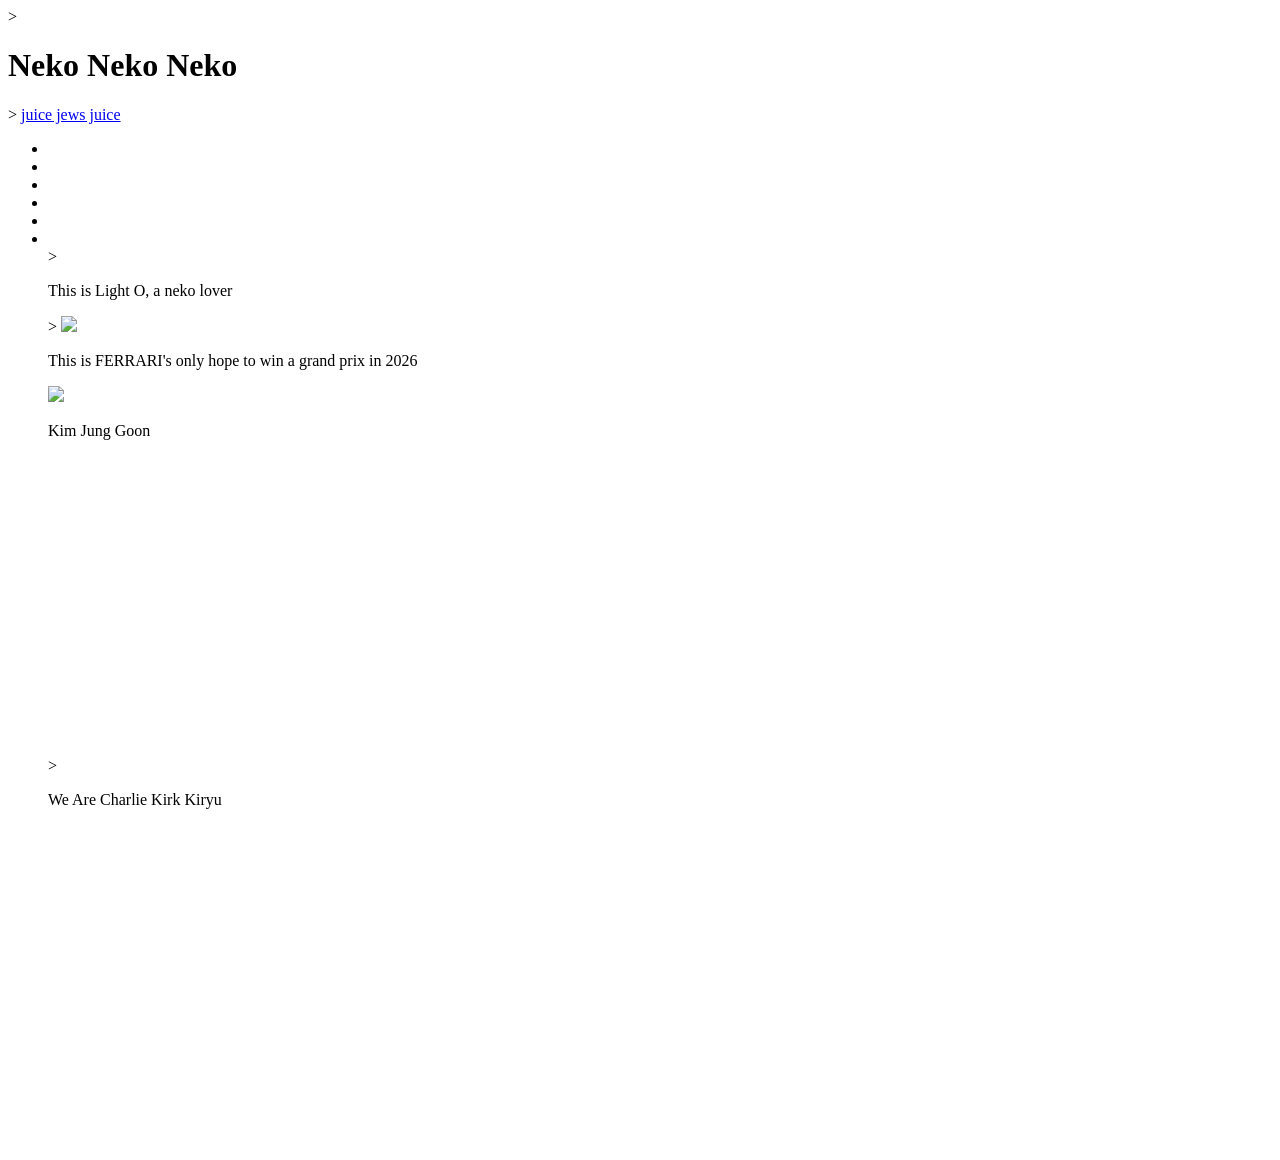
==== index.html @ db876afd "2/3/13" ====
<!DOCTYPE html>
<html lang ="zh-Hant-TW">
</html>
<head>
<meta charset = "utf-8">
<meta name="viewport" content="width=device-width, initial scale=1.">
</head>
<body>
<!--標題-->>
<h1>Neko Neko Neko </h1>

<!--超連結-->>
<a href="http://www.bdsh.ntpc.edu.tw">juice jews juice </a>
<ul>
    <li></li>
    <li></li>
    <li></li>
    <li></li>
    <li></li>
    <li></li>
<!--內文-->>
<p>This is Light O, a neko lover</p>
<!--圖片-->>
<img src="img/neko.png" width=500 >

<p>This is FERRARI's only hope to win a grand prix in 2026</p>
<img src="img/macarena wing.jpg" width=500 >

<p>Kim Jung Goon</p>
<!--嵌入連結-->>
<iframe width="560" height="315" src="https://www.youtube.com/embed/H3ynKWEboA8?si=vUtHx6YzVUNZuGFk" title="YouTube video player" frameborder="0" allow="accelerometer; autoplay; clipboard-write; encrypted-media; gyroscope; picture-in-picture; web-share" referrerpolicy="strict-origin-when-cross-origin" allowfullscreen></iframe>
<p>We Are Charlie Kirk Kiryu</p>
<iframe width="560" height="315" src="https://www.youtube.com/embed/f5XNplSFiTo?si=nTGgiLHORkFfP7qp" title="YouTube video player" frameborder="0" allow="accelerometer; autoplay; clipboard-write; encrypted-media; gyroscope; picture-in-picture; web-share" referrerpolicy="strict-origin-when-cross-origin" allowfullscreen></iframe>


</body>
</html>
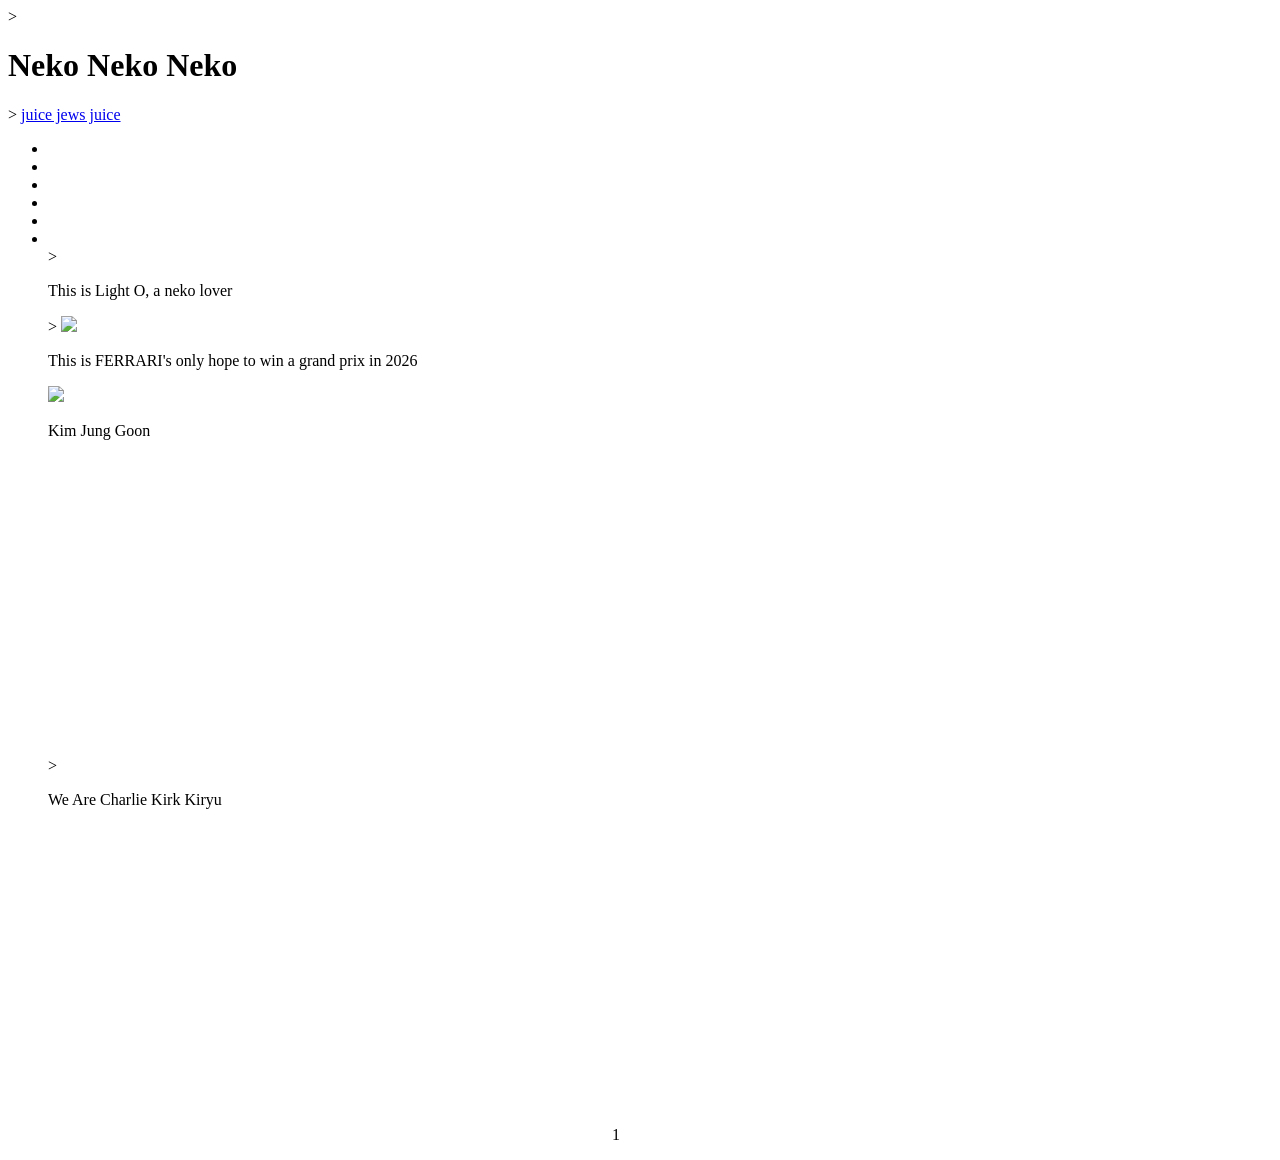
==== commit c662eb04: "26/3/13" ====
--- a/index.html
+++ b/index.html
@@ -32,7 +32,7 @@
 <p>We Are Charlie Kirk Kiryu</p>
 <iframe width="560" height="315" src="https://www.youtube.com/embed/f5XNplSFiTo?si=nTGgiLHORkFfP7qp" title="YouTube video player" frameborder="0" allow="accelerometer; autoplay; clipboard-write; encrypted-media; gyroscope; picture-in-picture; web-share" referrerpolicy="strict-origin-when-cross-origin" allowfullscreen></iframe>
 
-
+1
 </body>
 </html>
 
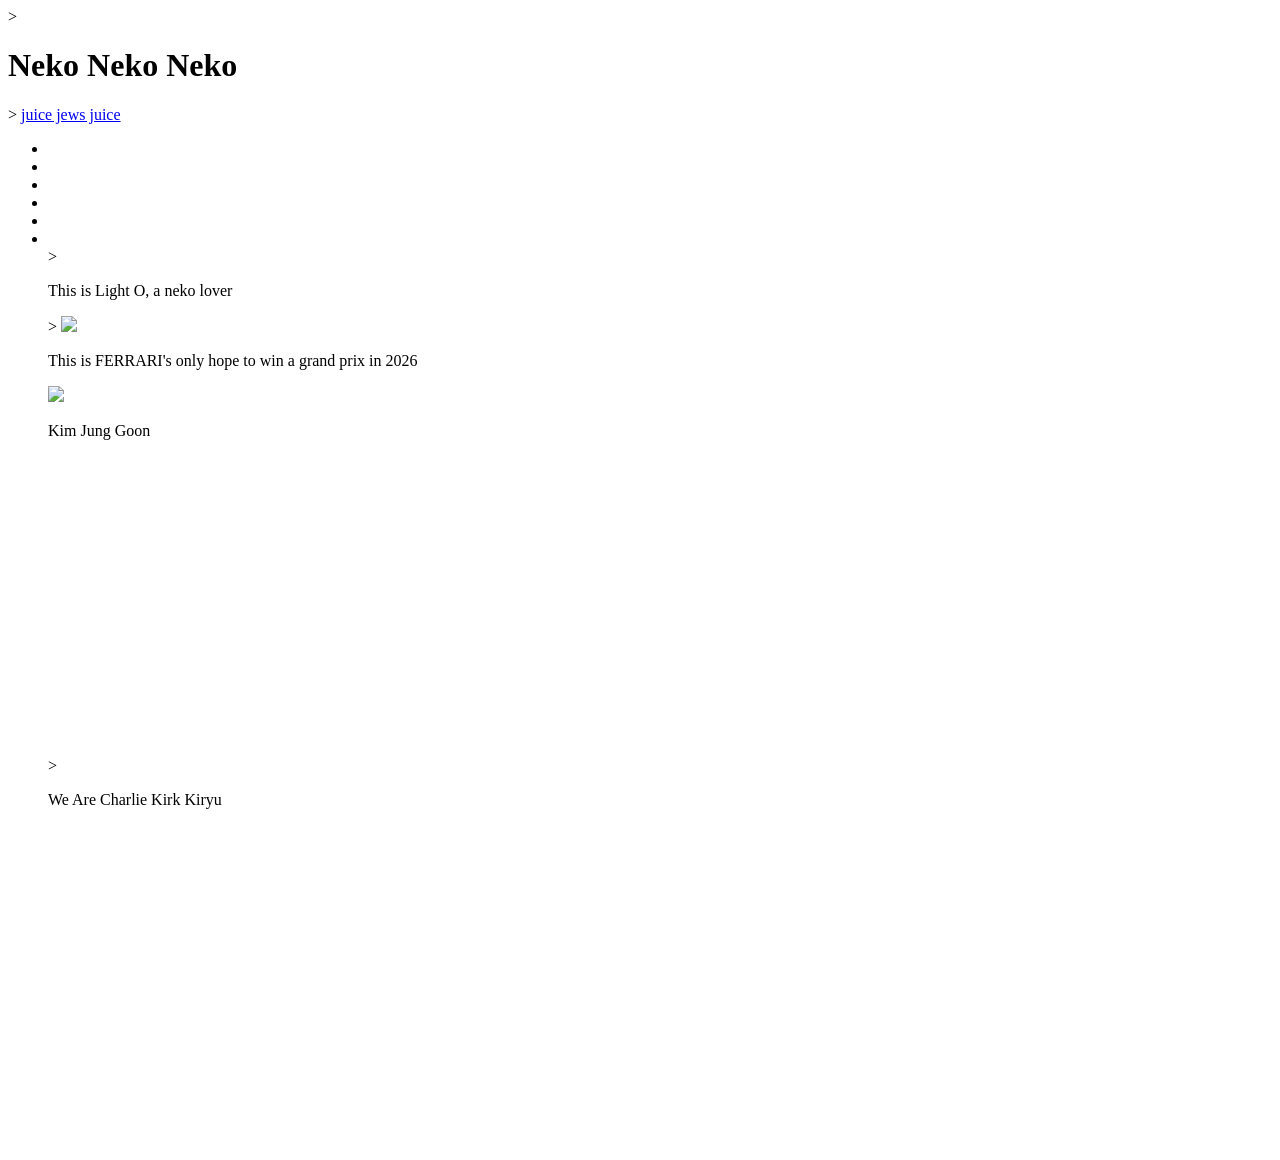
==== commit 2a5bcea6: "26/3/13" ====
--- a/index.html
+++ b/index.html
@@ -32,7 +32,6 @@
 <p>We Are Charlie Kirk Kiryu</p>
 <iframe width="560" height="315" src="https://www.youtube.com/embed/f5XNplSFiTo?si=nTGgiLHORkFfP7qp" title="YouTube video player" frameborder="0" allow="accelerometer; autoplay; clipboard-write; encrypted-media; gyroscope; picture-in-picture; web-share" referrerpolicy="strict-origin-when-cross-origin" allowfullscreen></iframe>
 
-1
 </body>
 </html>
 
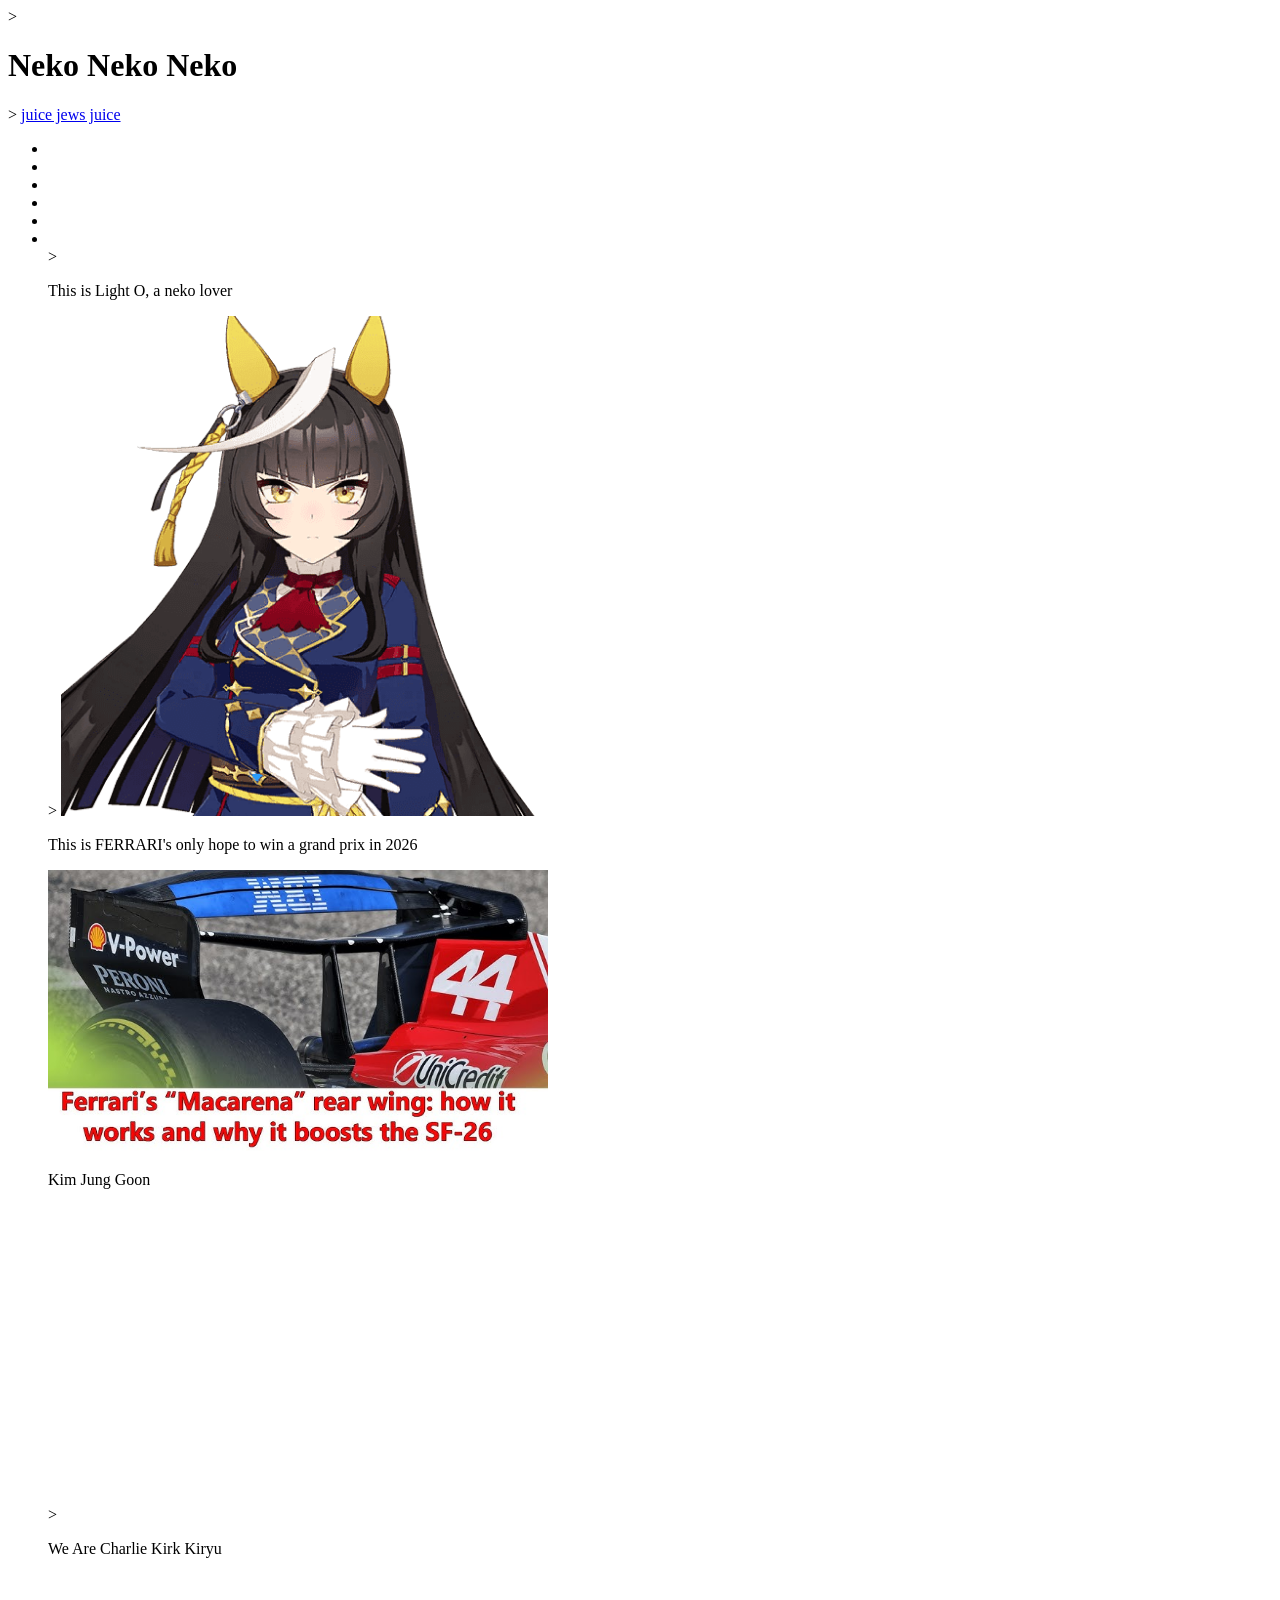
==== commit 48e9681a: "26/3/20" ====
--- a/index.html
+++ b/index.html
@@ -4,6 +4,8 @@
 <head>
 <meta charset = "utf-8">
 <meta name="viewport" content="width=device-width, initial scale=1.">
+ <link href="style.css" rel="stylesheet">
+
 </head>
 <body>
 <!--標題-->>
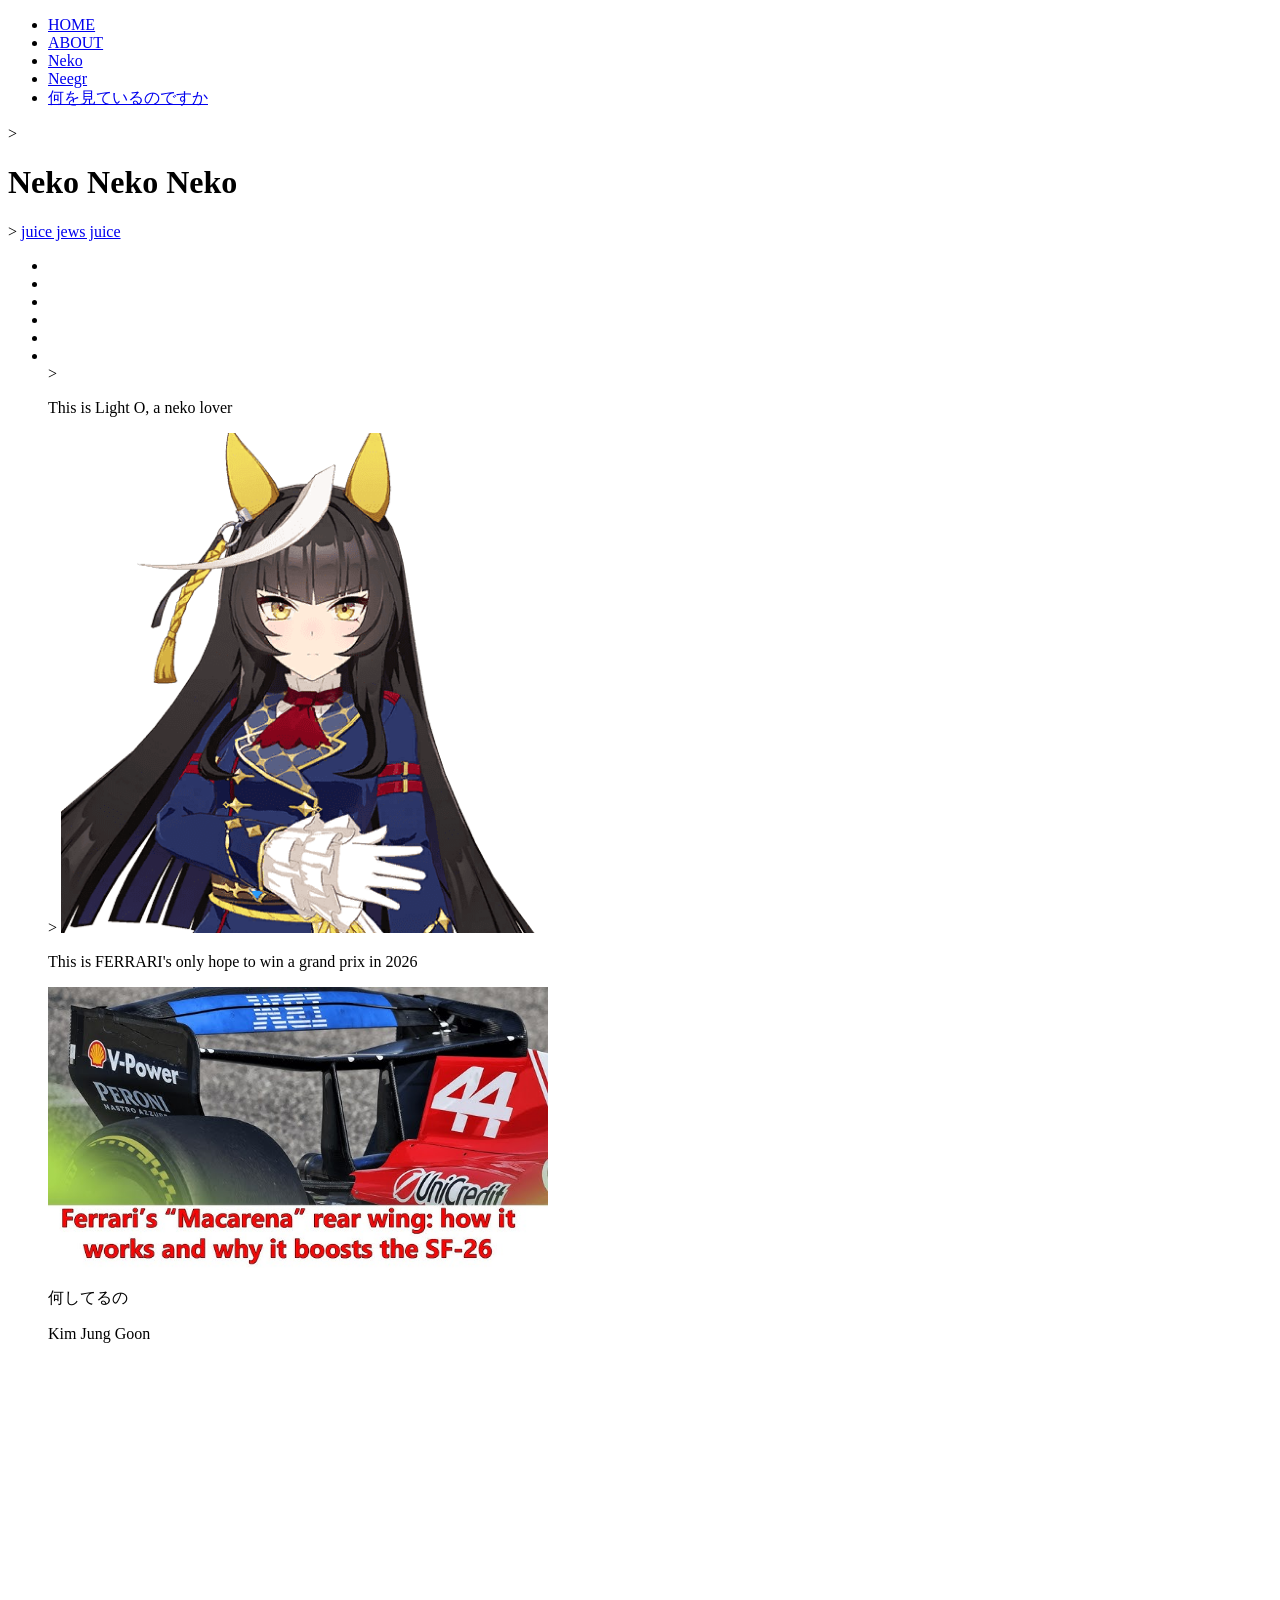
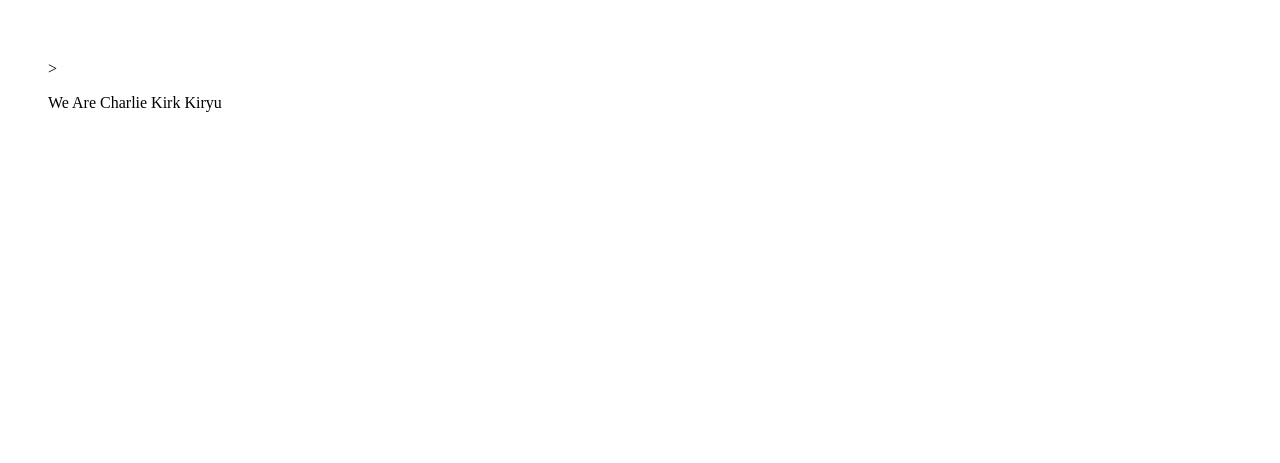
==== commit 404d585a: "26/4/10" ====
--- a/index.html
+++ b/index.html
@@ -7,30 +7,51 @@
  <link href="style.css" rel="stylesheet">
 
 </head>
+<header>
+  <nav>
+    <ul>
+      <li><a href="#">HOME</a></li>
+      <li><a href="#">ABOUT</a></li>
+      <li><a href="#">Neko</a></li>
+      <li><a href="#">Neegr</a></li>
+      <li><a href="#">何を見ているのですか</a></li>
+    </ul>
+    </nav>
+    </header>
+<main>
 <body>
 <!--標題-->>
 <h1>Neko Neko Neko </h1>
-
 <!--超連結-->>
 <a href="http://www.bdsh.ntpc.edu.tw">juice jews juice </a>
 <ul>
-    <li></li>
-    <li></li>
-    <li></li>
-    <li></li>
-    <li></li>
-    <li></li>
-<!--內文-->>
-<p>This is Light O, a neko lover</p>
-<!--圖片-->>
-<img src="img/neko.png" width=500 >
+  <li></li>
+  <li></li>
+  <li></li>
+  <li></li>
+  <li></li>
+  <li></li>
+<div id="wrap">
+  <main>
+    <div class="a">  
+        <!--內文-->>
+        <p>This is Light O, a neko lover</p>
+        <!--圖片-->>
+        <img src="img/neko.png" width=500 >
+    </div>
+    <div class="a">
+        <p>This is FERRARI's only hope to win a grand prix in 2026</p>
+        <img src="img/macarena wing.jpg" width=500 >
+    </div>
+  </main>
+  <aside>
+    <p>何してるの</p>
+  </aside>   
 
-<p>This is FERRARI's only hope to win a grand prix in 2026</p>
-<img src="img/macarena wing.jpg" width=500 >
 
 <p>Kim Jung Goon</p>
 <!--嵌入連結-->>
-<iframe width="560" height="315" src="https://www.youtube.com/embed/H3ynKWEboA8?si=vUtHx6YzVUNZuGFk" title="YouTube video player" frameborder="0" allow="accelerometer; autoplay; clipboard-write; encrypted-media; gyroscope; picture-in-picture; web-share" referrerpolicy="strict-origin-when-cross-origin" allowfullscreen></iframe>
+<iframe width="560" height="315" src="https://www.youtube.com/embed/TJptHmTqF4c?si=KeR7Y_cLFOiUsniM" title="YouTube video player" frameborder="0" allow="accelerometer; autoplay; clipboard-write; encrypted-media; gyroscope; picture-in-picture; web-share" referrerpolicy="strict-origin-when-cross-origin" allowfullscreen></iframe>
 <p>We Are Charlie Kirk Kiryu</p>
 <iframe width="560" height="315" src="https://www.youtube.com/embed/f5XNplSFiTo?si=nTGgiLHORkFfP7qp" title="YouTube video player" frameborder="0" allow="accelerometer; autoplay; clipboard-write; encrypted-media; gyroscope; picture-in-picture; web-share" referrerpolicy="strict-origin-when-cross-origin" allowfullscreen></iframe>
 
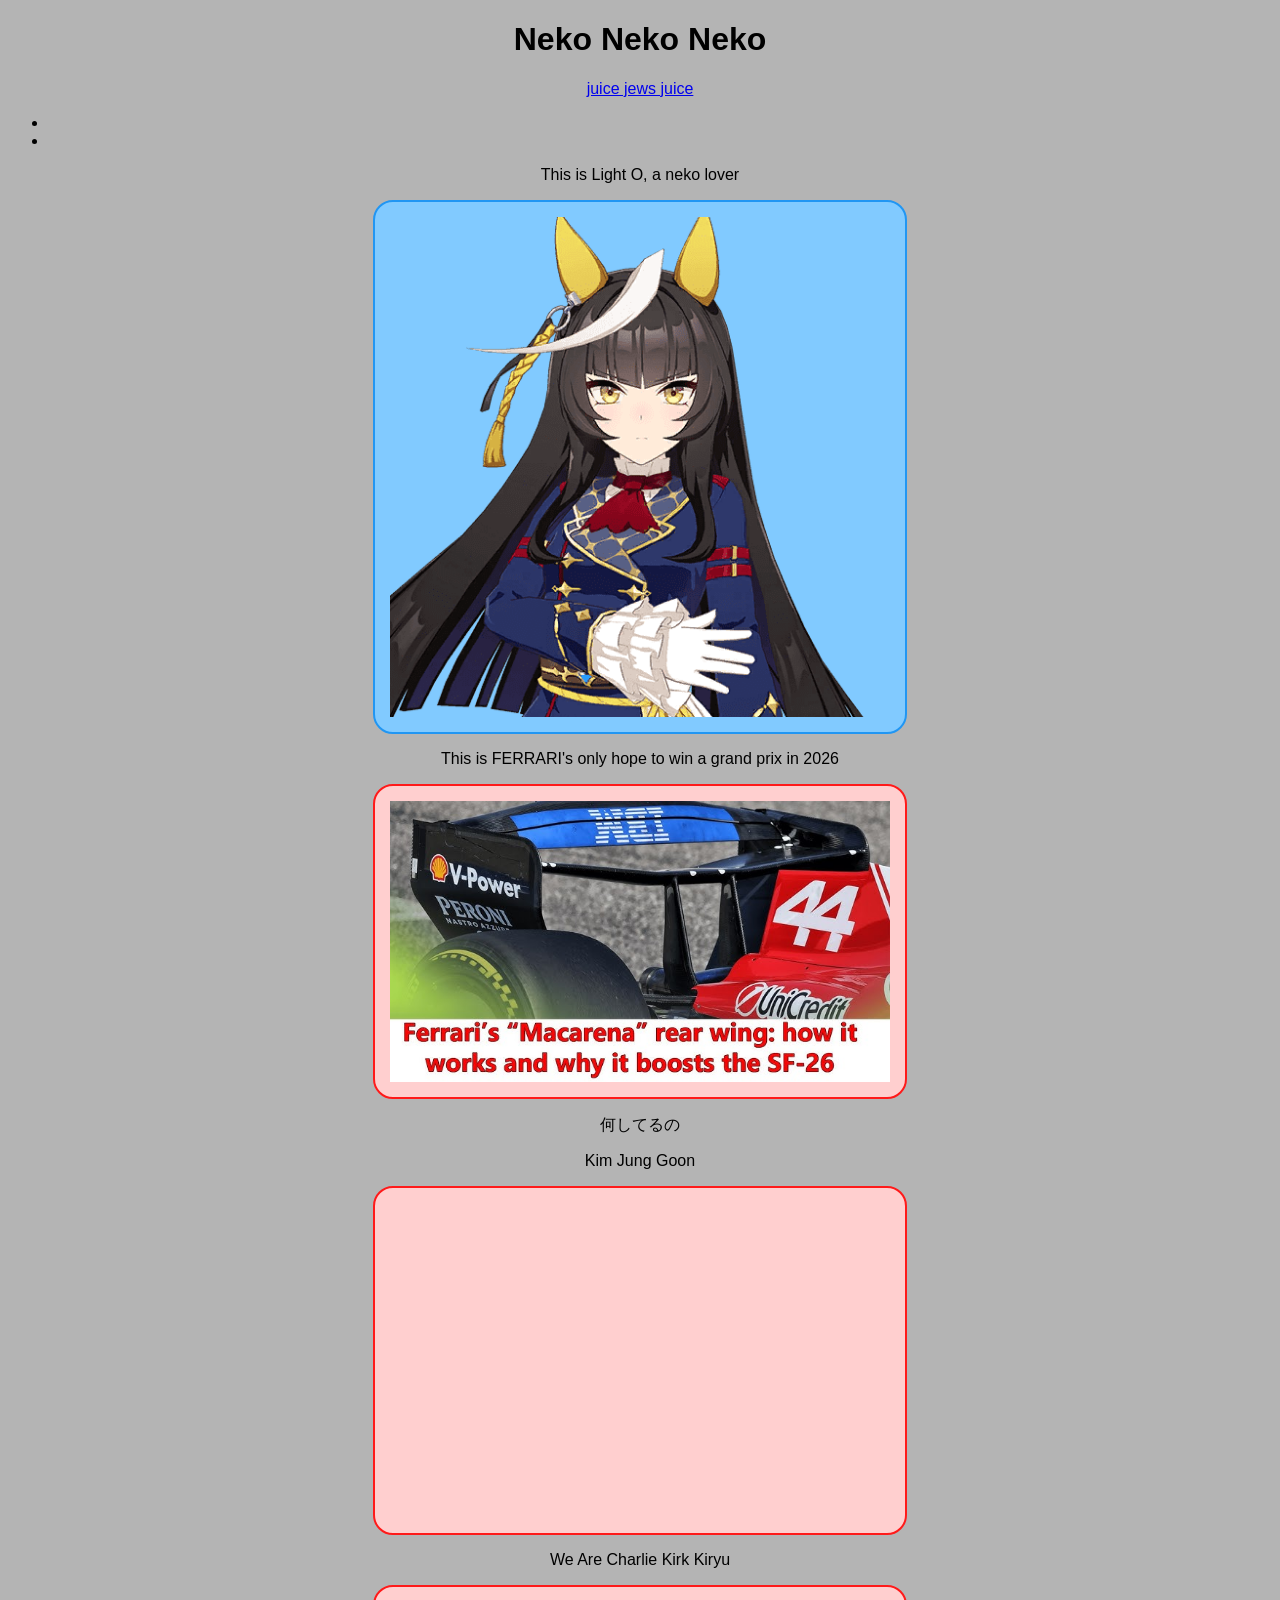
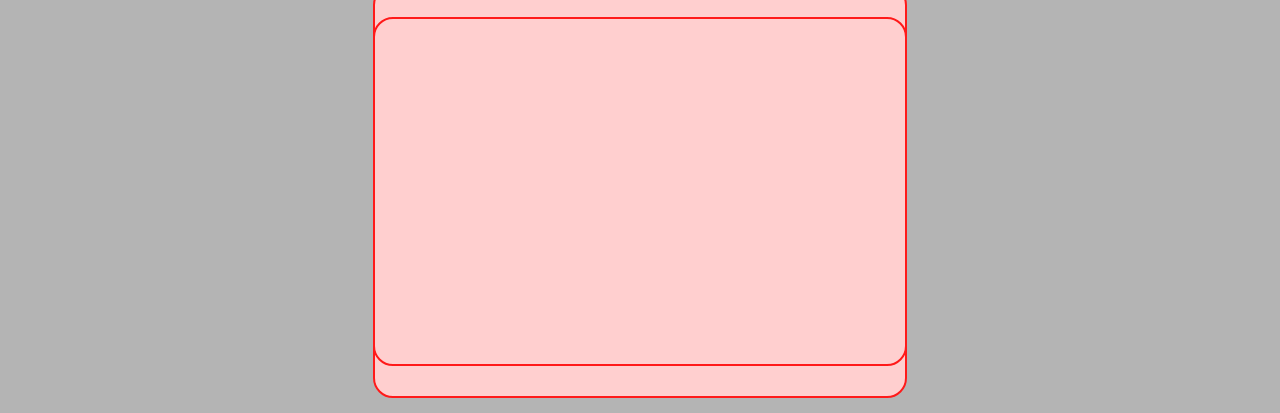
==== commit f46e1d57: "26/4/17" ====
--- a/index.html
+++ b/index.html
@@ -1,60 +1,87 @@
 <!DOCTYPE html>
-<html lang ="zh-Hant-TW">
-</html>
+<html lang="zh-Hant-TW">
 <head>
-<meta charset = "utf-8">
-<meta name="viewport" content="width=device-width, initial scale=1.">
- <link href="style.css" rel="stylesheet">
+  <meta charset="utf-8">
+  <meta name="viewport" content="width=device-width, initial-scale=1.0">
+  <title>Neko Neko Neko</title>
+  
+<style>
+    /* 全體預設樣式 */
+    body {
+      background-color: #b4b4b4; /* 全網頁背景色 */
+      text-align: center;        /* 全網頁文字置中 */
+      font-family: "微軟正黑體", sans-serif;
+    }
 
+    /* 通用的框框樣式（所有框框都會套用） */
+    .media-container {
+      border: 2px solid #ff1a1a;
+      border-radius: 20px;
+      padding: 15px;
+      margin: 15px auto;
+      display: flex;
+      justify-content: center;
+      background-color: rgb(255, 207, 207); /* 預設是白色 */
+      max-width: 500px;
+    }
+
+    /* --- 這裡就是你的「單獨調色」指令 --- */
+    .box1 .media-container {
+      background-color: #81caff; /* 只有第一個框框會變成淺藍色 */
+      border-color: #2196f3;     /* 只有第一個框框邊框會變藍色 */
+    }
+
+    /* 文字置中 */
+    h1, p {text-align: center;}
+  </style>
 </head>
-<header>
-  <nav>
+
+<body>
+  <header>
+    <h1>Neko Neko Neko</h1>
+  </header>
+
+  <main>
+    <a href="http://www.bdsh.ntpc.edu.tw">juice jews juice</a>
+
     <ul>
-      <li><a href="#">HOME</a></li>
-      <li><a href="#">ABOUT</a></li>
-      <li><a href="#">Neko</a></li>
-      <li><a href="#">Neegr</a></li>
-      <li><a href="#">何を見ているのですか</a></li>
+      <li></li>
+      <li></li>
     </ul>
-    </nav>
-    </header>
-<main>
-<body>
-<!--標題-->>
-<h1>Neko Neko Neko </h1>
-<!--超連結-->>
-<a href="http://www.bdsh.ntpc.edu.tw">juice jews juice </a>
-<ul>
-  <li></li>
-  <li></li>
-  <li></li>
-  <li></li>
-  <li></li>
-  <li></li>
-<div id="wrap">
-  <main>
-    <div class="a">  
-        <!--內文-->>
-        <p>This is Light O, a neko lover</p>
-        <!--圖片-->>
-        <img src="img/neko.png" width=500 >
+
+    <div class="box1">
+      <p>This is Light O, a neko lover</p>
+      <div class="media-container">
+        <img src="img/neko.png" width="500">
+      </div>
     </div>
-    <div class="a">
-        <p>This is FERRARI's only hope to win a grand prix in 2026</p>
-        <img src="img/macarena wing.jpg" width=500 >
+
+    <div class="box2">
+      <p>This is FERRARI's only hope to win a grand prix in 2026</p>
+      <div class="media-container">
+        <img src="img/macarena wing.jpg" width="500">
+      </div>
+    </div>
+
+    <aside class="side">
+      <p>何してるの</p>
+    </aside>
+
+    <div>
+      <p>Kim Jung Goon</p>
+      <div class="media-container">
+        <iframe width="560" height="315" src="https://www.youtube.com/embed/TJptHmTqF4c?si=KeR7Y_cLFOiUsniM" title="YouTube video player" frameborder="0" allow="accelerometer; autoplay; clipboard-write; encrypted-media; gyroscope; picture-in-picture; web-share" referrerpolicy="strict-origin-when-cross-origin" allowfullscreen></iframe>
+      </div>
+    </div>
+
+    <div>
+      <p>We Are Charlie Kirk Kiryu</p>
+      <div class="media-container">
+        <div class="media-container">
+          <iframe width="560" height="315" src="https://www.youtube.com/embed/f5XNplSFiTo?si=nTGgiLHORkFfP7qp" title="YouTube video player" frameborder="0" allow="accelerometer; autoplay; clipboard-write; encrypted-media; gyroscope; picture-in-picture; web-share" referrerpolicy="strict-origin-when-cross-origin" allowfullscreen></iframe>
+        </div>
+      </div>
     </div>
   </main>
-  <aside>
-    <p>何してるの</p>
-  </aside>   
-
-
-<p>Kim Jung Goon</p>
-<!--嵌入連結-->>
-<iframe width="560" height="315" src="https://www.youtube.com/embed/TJptHmTqF4c?si=KeR7Y_cLFOiUsniM" title="YouTube video player" frameborder="0" allow="accelerometer; autoplay; clipboard-write; encrypted-media; gyroscope; picture-in-picture; web-share" referrerpolicy="strict-origin-when-cross-origin" allowfullscreen></iframe>
-<p>We Are Charlie Kirk Kiryu</p>
-<iframe width="560" height="315" src="https://www.youtube.com/embed/f5XNplSFiTo?si=nTGgiLHORkFfP7qp" title="YouTube video player" frameborder="0" allow="accelerometer; autoplay; clipboard-write; encrypted-media; gyroscope; picture-in-picture; web-share" referrerpolicy="strict-origin-when-cross-origin" allowfullscreen></iframe>
-
 </body>
-</html>
-
+</html>
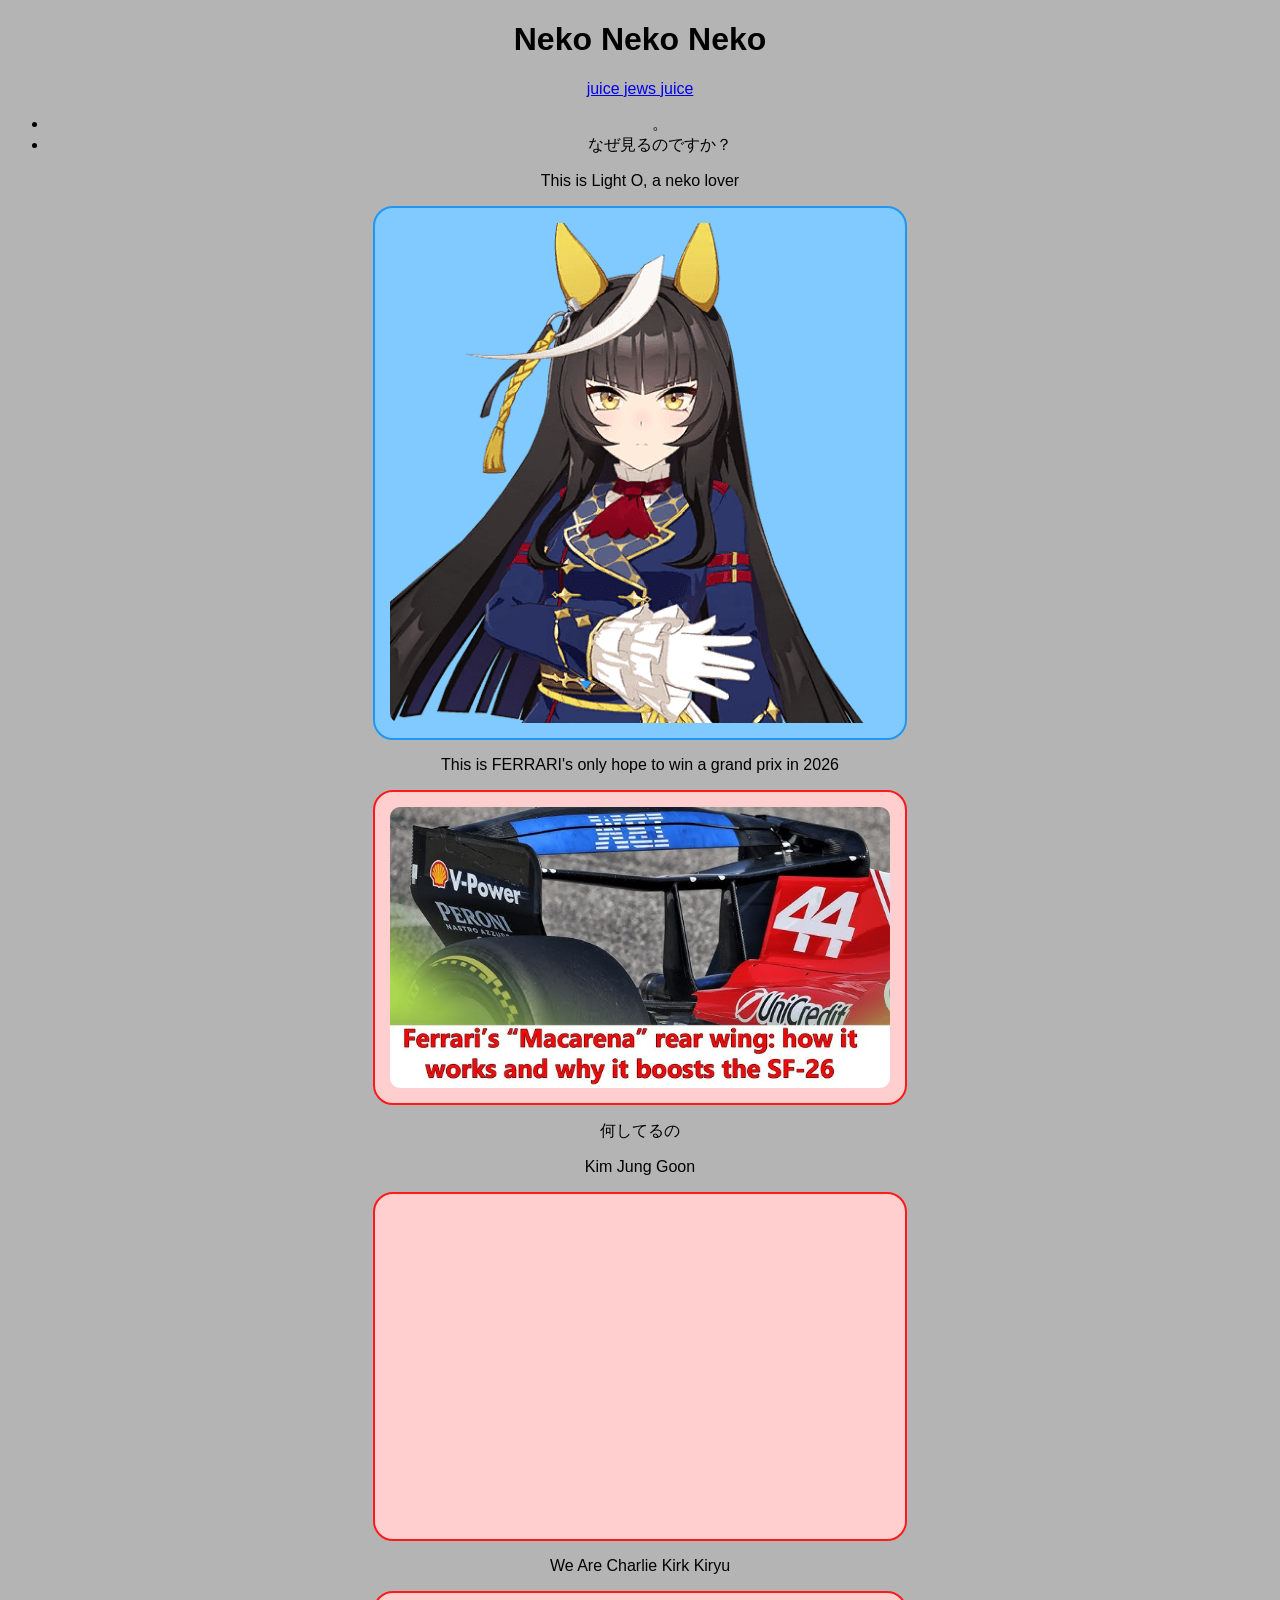
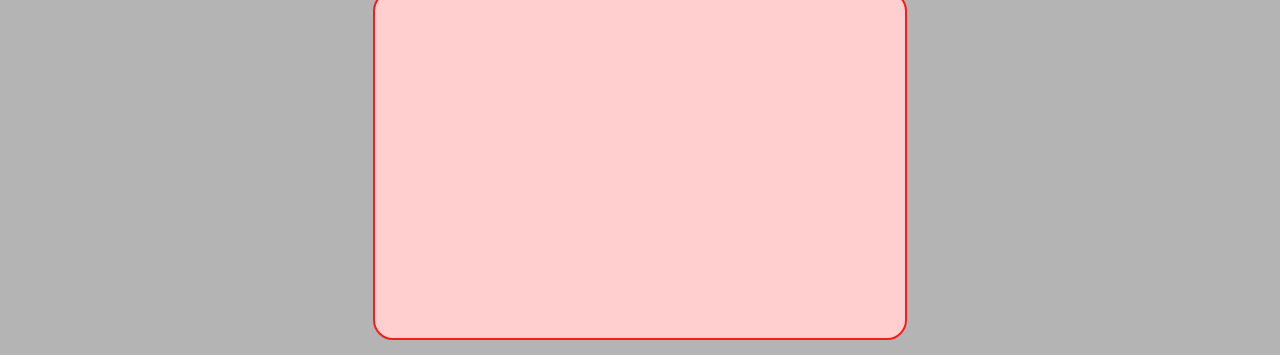
==== commit b35b1c79: "26/4/24" ====
--- a/index.html
+++ b/index.html
@@ -4,36 +4,7 @@
   <meta charset="utf-8">
   <meta name="viewport" content="width=device-width, initial-scale=1.0">
   <title>Neko Neko Neko</title>
-  
-<style>
-    /* 全體預設樣式 */
-    body {
-      background-color: #b4b4b4; /* 全網頁背景色 */
-      text-align: center;        /* 全網頁文字置中 */
-      font-family: "微軟正黑體", sans-serif;
-    }
-
-    /* 通用的框框樣式（所有框框都會套用） */
-    .media-container {
-      border: 2px solid #ff1a1a;
-      border-radius: 20px;
-      padding: 15px;
-      margin: 15px auto;
-      display: flex;
-      justify-content: center;
-      background-color: rgb(255, 207, 207); /* 預設是白色 */
-      max-width: 500px;
-    }
-
-    /* --- 這裡就是你的「單獨調色」指令 --- */
-    .box1 .media-container {
-      background-color: #81caff; /* 只有第一個框框會變成淺藍色 */
-      border-color: #2196f3;     /* 只有第一個框框邊框會變藍色 */
-    }
-
-    /* 文字置中 */
-    h1, p {text-align: center;}
-  </style>
+  <link rel="stylesheet" href="style.css">
 </head>
 
 <body>
@@ -45,8 +16,8 @@
     <a href="http://www.bdsh.ntpc.edu.tw">juice jews juice</a>
 
     <ul>
-      <li></li>
-      <li></li>
+      <li>。</li>
+      <li>なぜ見るのですか？</li>
     </ul>
 
     <div class="box1">
@@ -77,9 +48,7 @@
     <div>
       <p>We Are Charlie Kirk Kiryu</p>
       <div class="media-container">
-        <div class="media-container">
-          <iframe width="560" height="315" src="https://www.youtube.com/embed/f5XNplSFiTo?si=nTGgiLHORkFfP7qp" title="YouTube video player" frameborder="0" allow="accelerometer; autoplay; clipboard-write; encrypted-media; gyroscope; picture-in-picture; web-share" referrerpolicy="strict-origin-when-cross-origin" allowfullscreen></iframe>
-        </div>
+        <iframe width="560" height="315" src="https://www.youtube.com/embed/f5XNplSFiTo?si=nTGgiLHORkFfP7qp" title="YouTube video player" frameborder="0" allow="accelerometer; autoplay; clipboard-write; encrypted-media; gyroscope; picture-in-picture; web-share" referrerpolicy="strict-origin-when-cross-origin" allowfullscreen></iframe>
       </div>
     </div>
   </main>
--- a/style.css
+++ b/style.css
@@ -0,0 +1,35 @@
+/* 全體預設樣式 */
+body {
+  background-color: #b4b4b4; /* 全網頁背景色 */
+  text-align: center;        /* 全網頁文字置中 */
+  font-family: "微軟正黑體", sans-serif;
+}
+
+/* 通用的框框樣式（所有框框都會套用） */
+.media-container {
+  border: 2px solid #ff1a1a;
+  border-radius: 20px;
+  padding: 15px;
+  margin: 15px auto;
+  display: flex;
+  justify-content: center;
+  background-color: rgb(255, 207, 207); /* 預設是淺紅色 */
+  max-width: 500px;
+}
+
+/* --- 單獨調色指令 --- */
+.box1 .media-container {
+  background-color: #81caff; /* 只有第一個框框會變成淺藍色 */
+  border-color: #2196f3;     /* 只有第一個框框邊框會變藍色 */
+}
+
+/* 文字置中 */
+h1, p {
+  text-align: center;
+}
+
+/* 確保圖片與影片寬度適中 */
+img, iframe {
+  max-width: 100%;
+  border-radius: 10px;
+}
